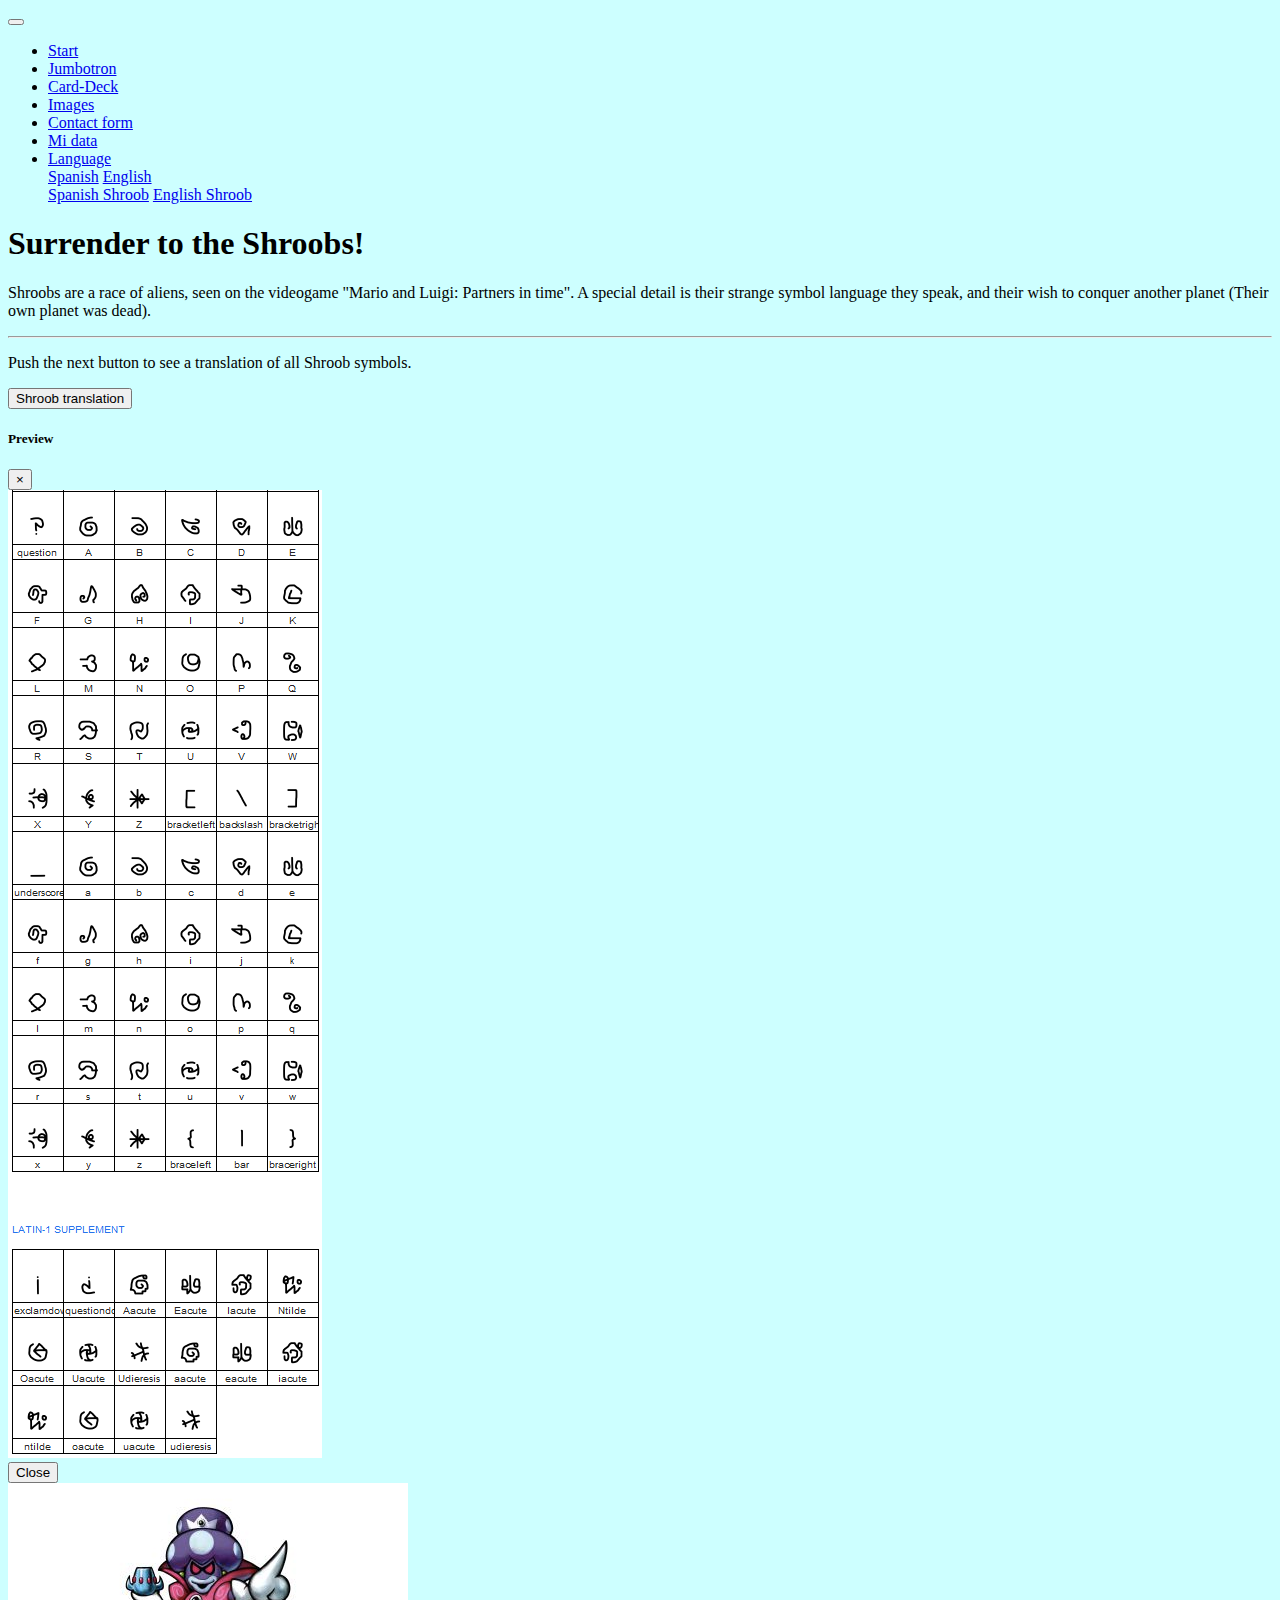
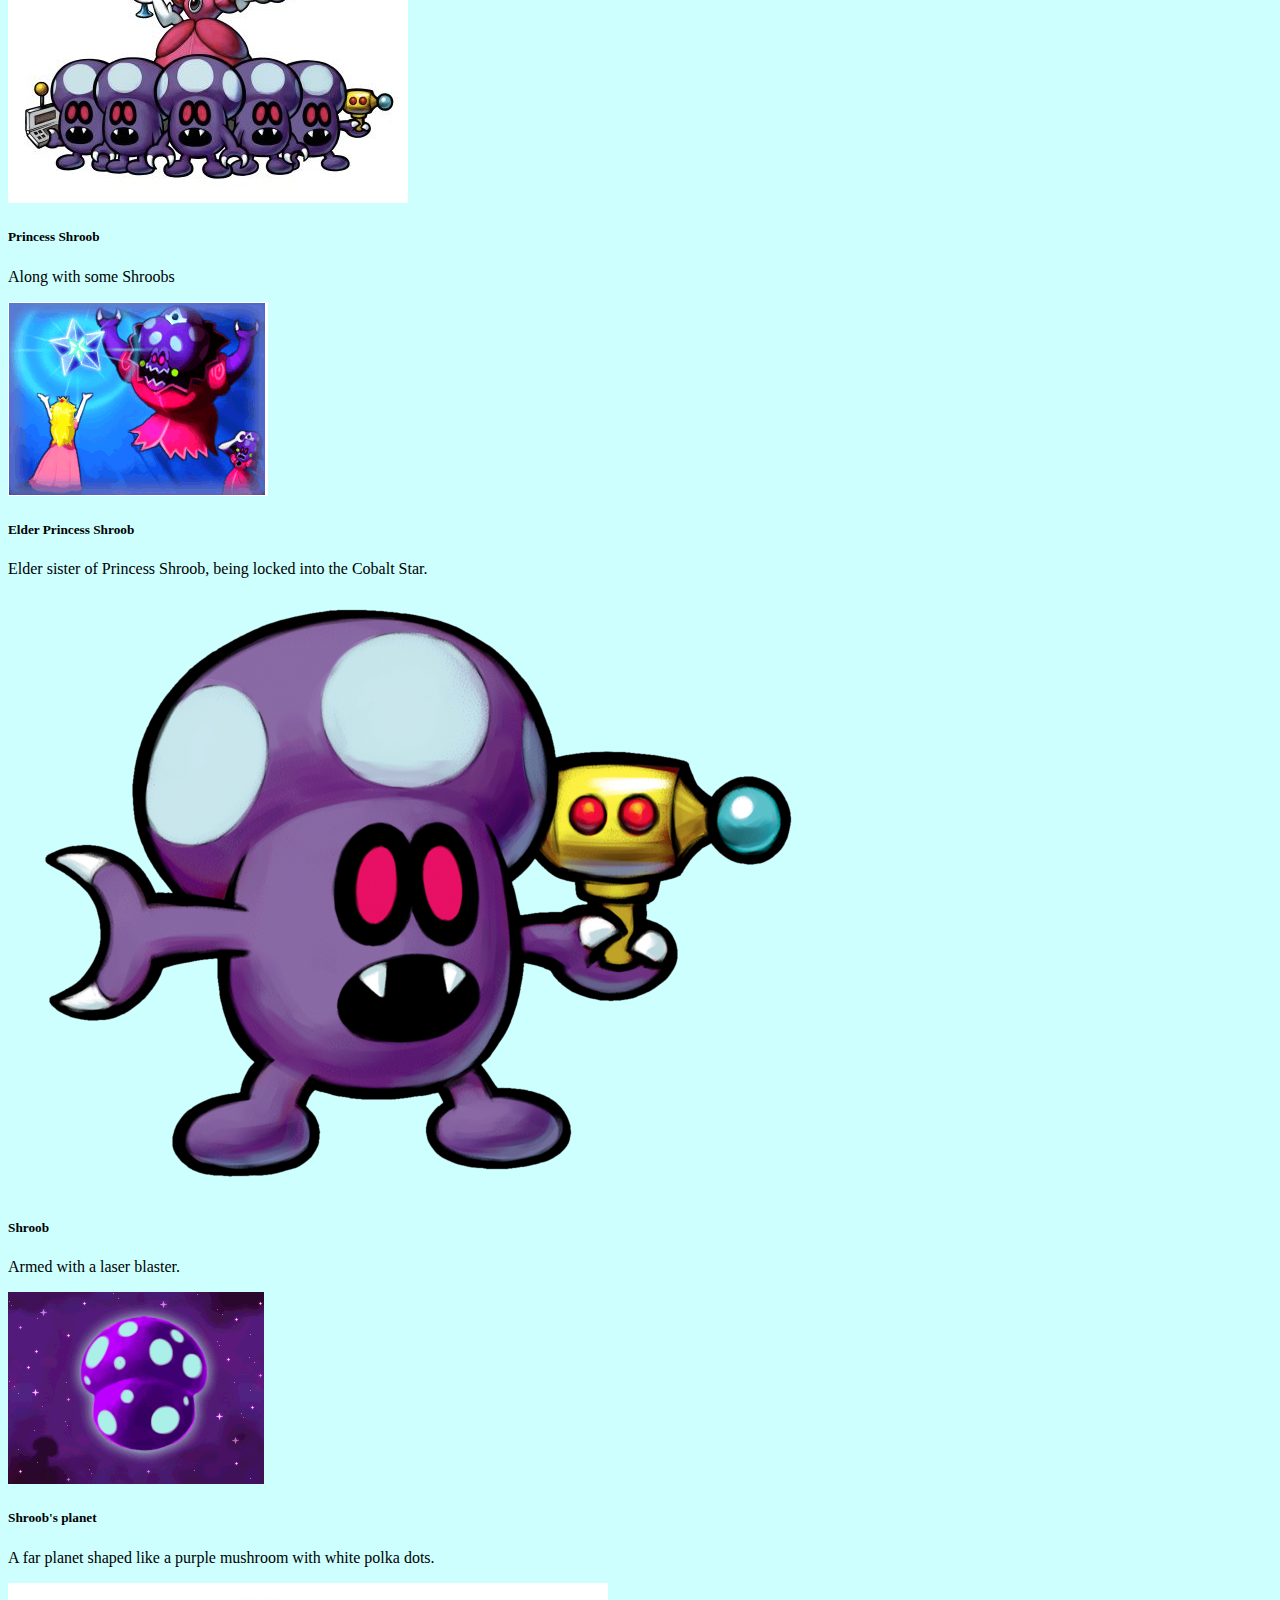
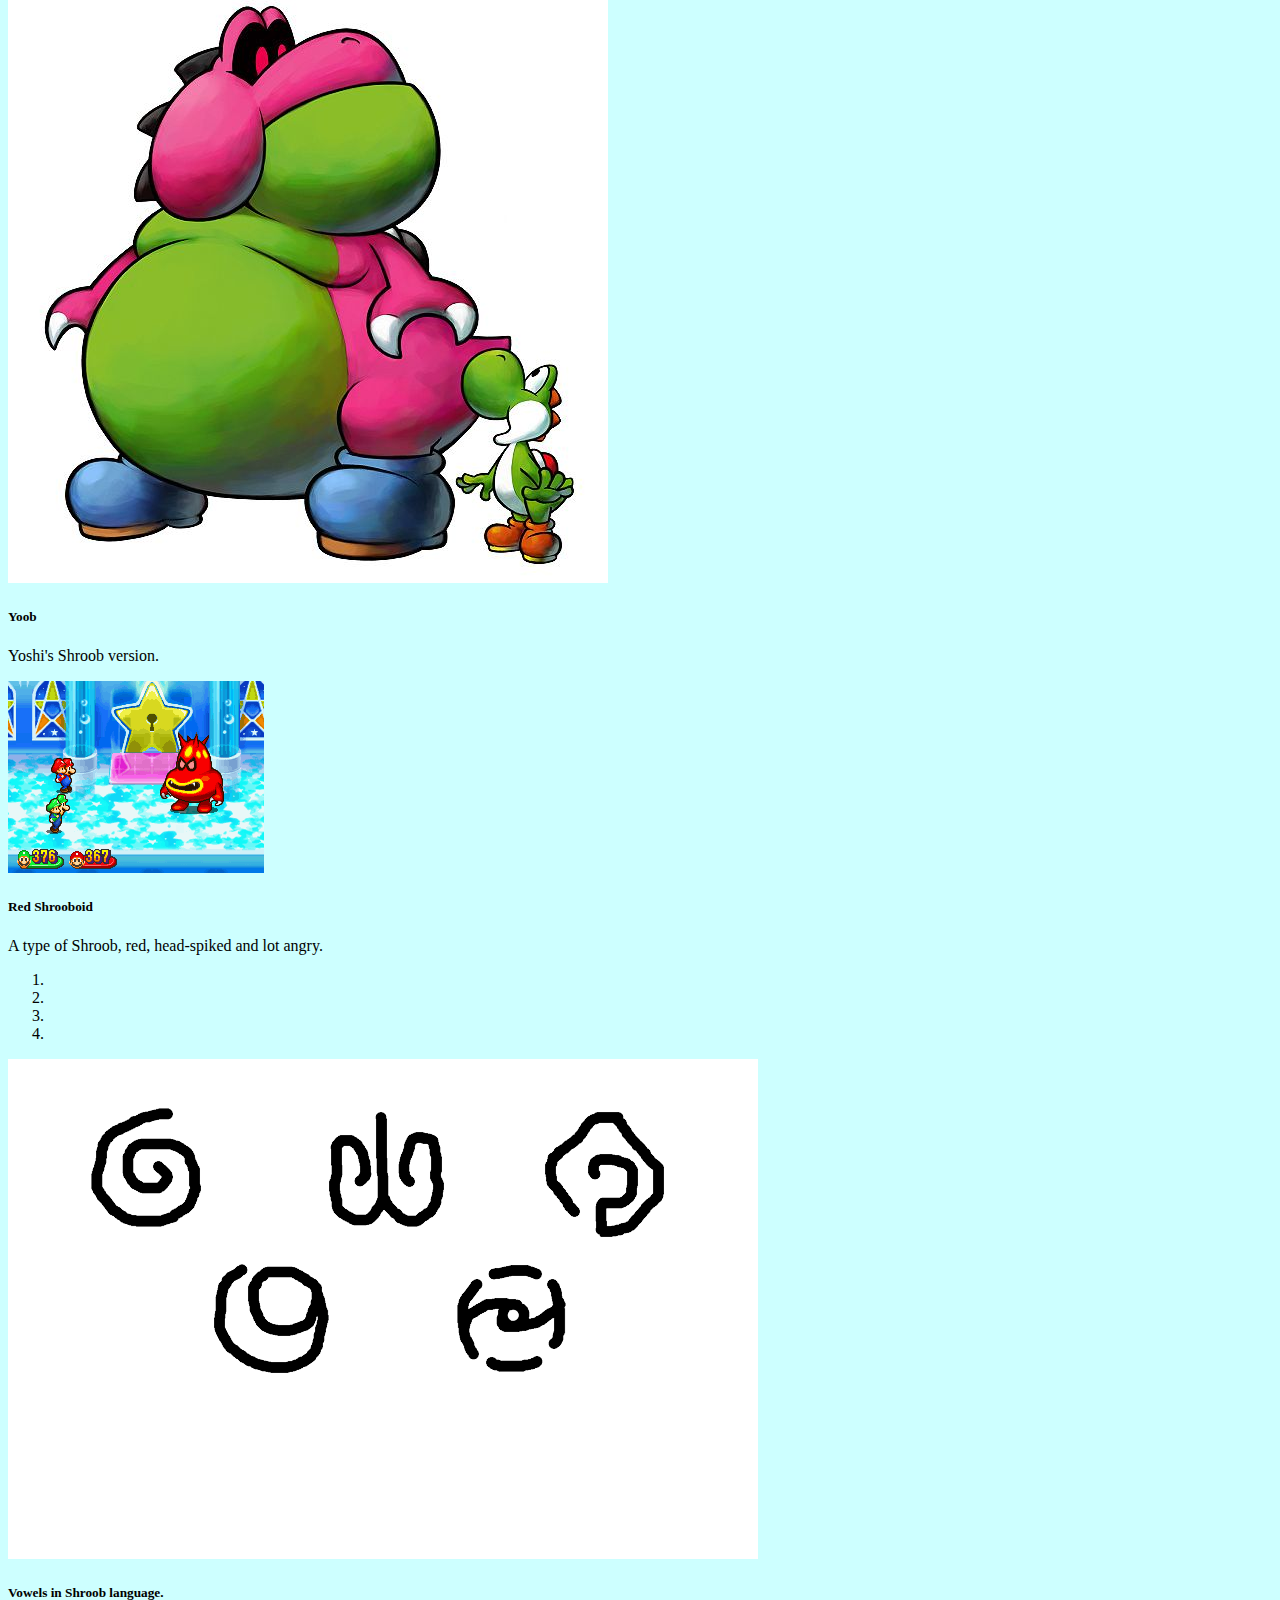
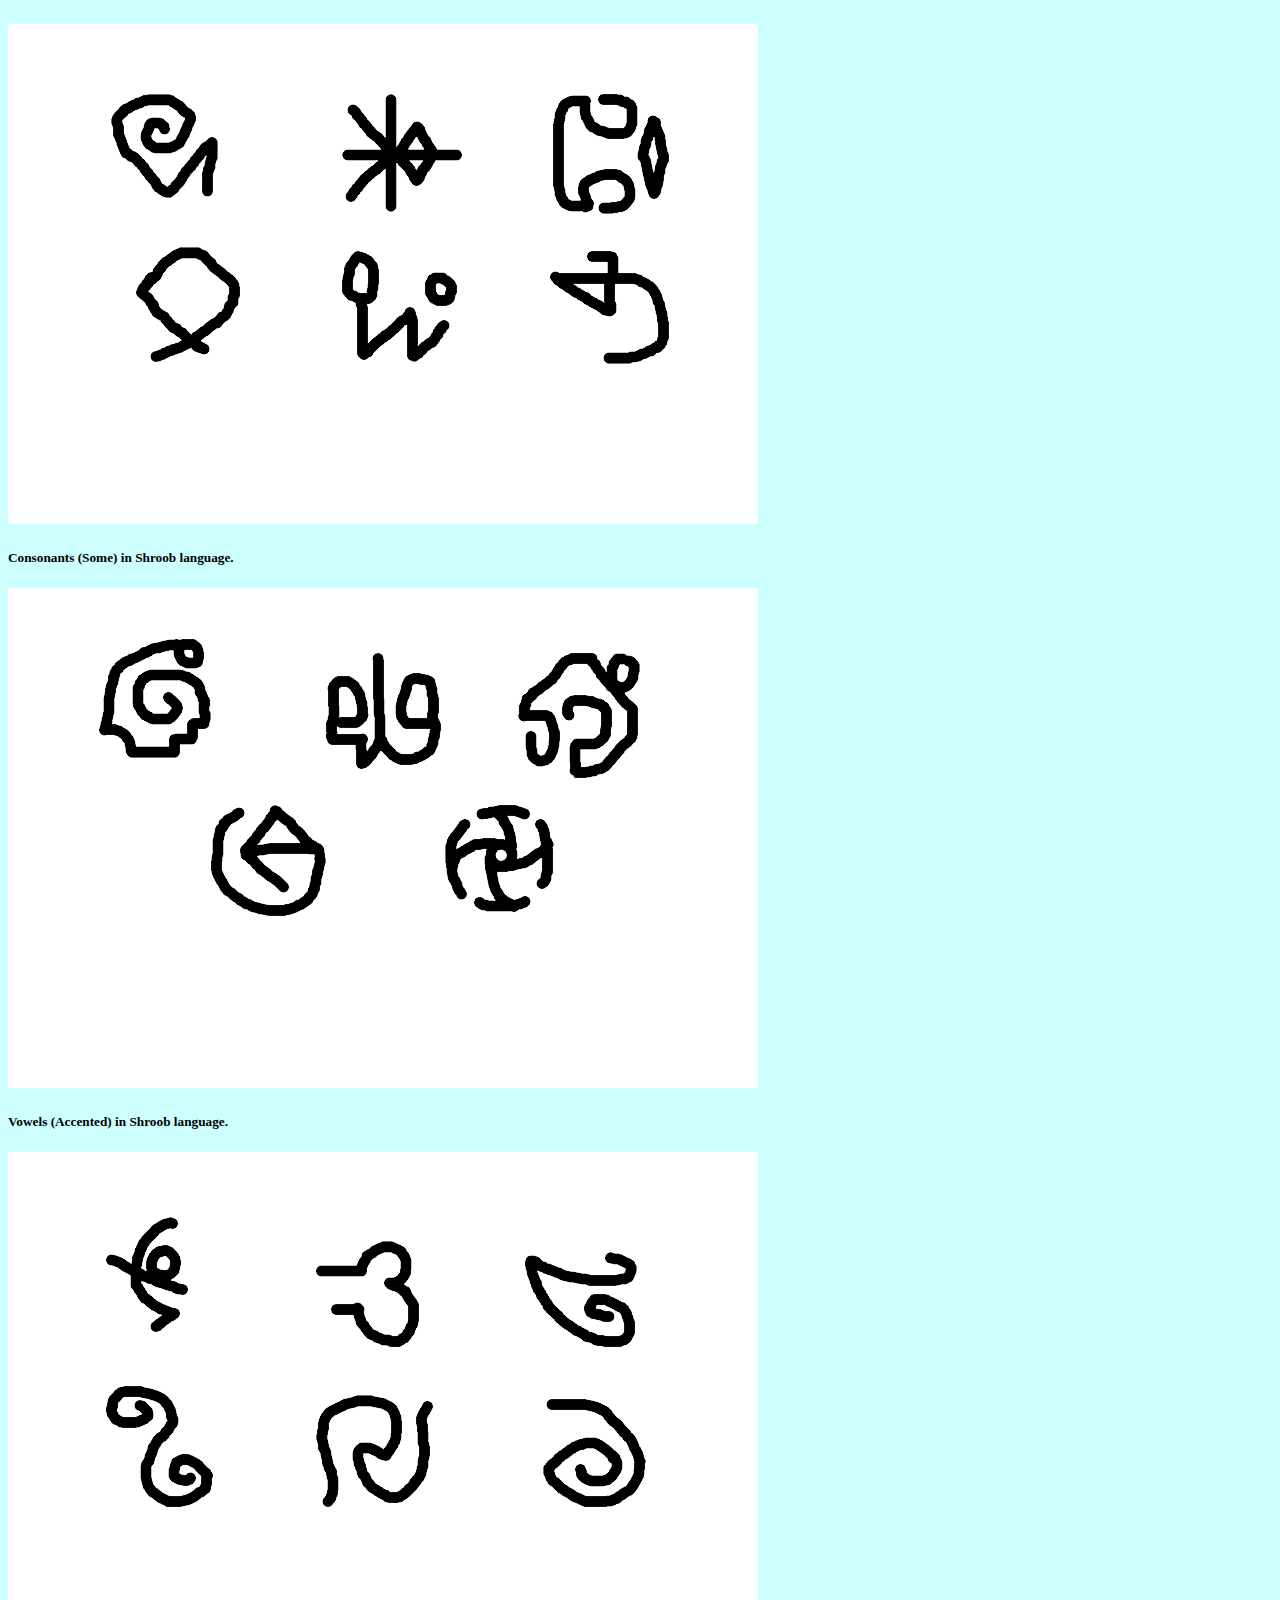
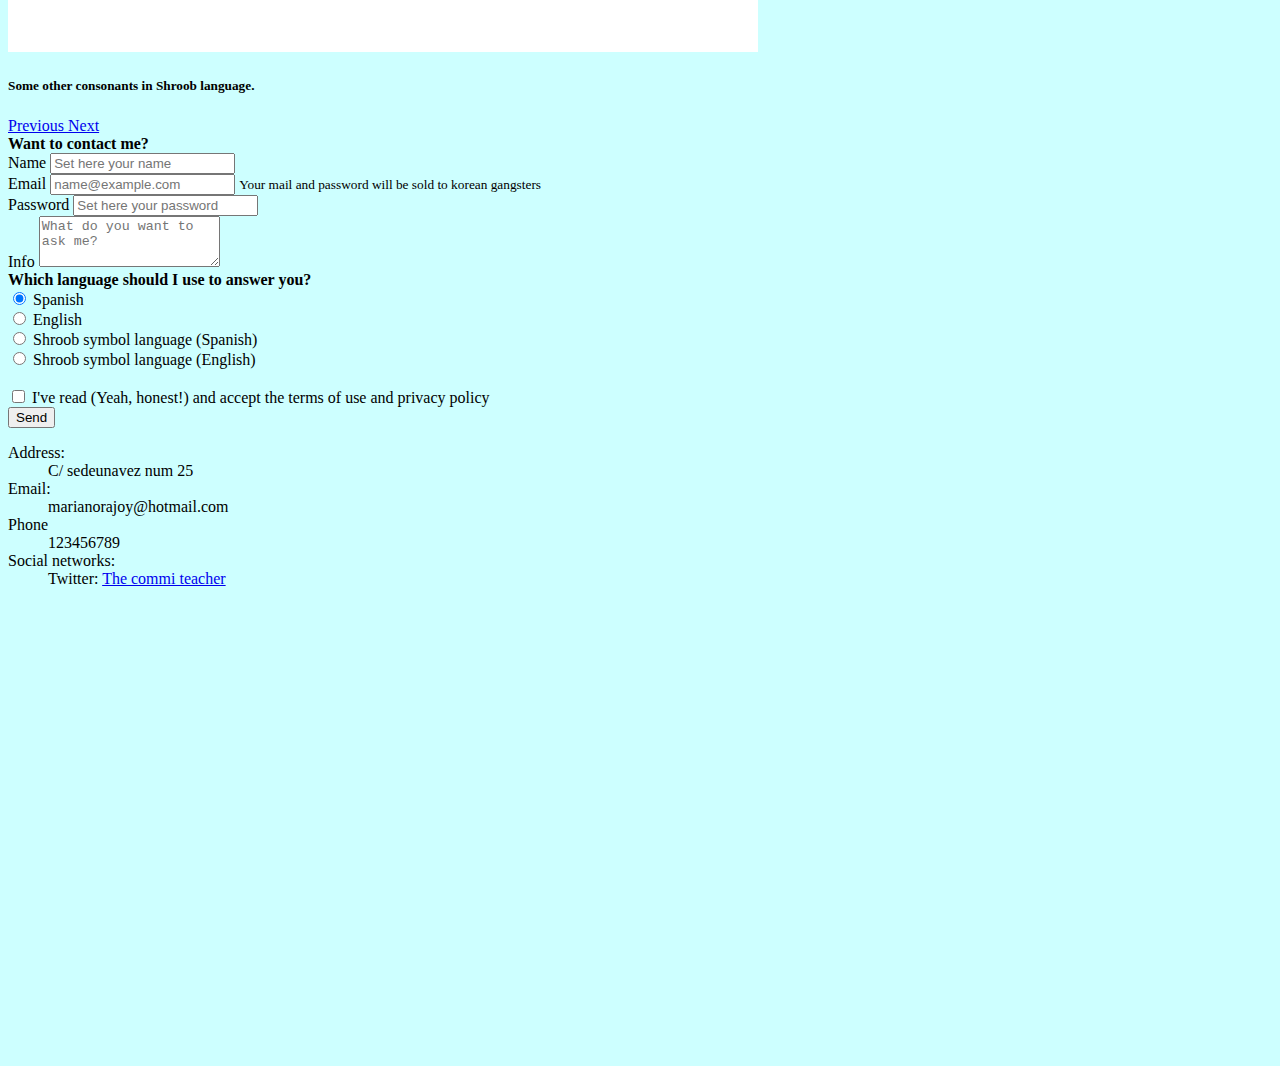
==== index_en.html @ 1196f26d "Proyecto Bootstrap DAW1" ====
<!DOCTYPE html>
<html lang="es">
  <head>
    <meta charset="utf-8">
    <meta name="viewport" content="width=device-width, initial-scale=1">
    <link rel="shortcut icon" type="image/x-icon" href="img/favicon.ico">
    <!--CSS personal-->
    <link rel="stylesheet" href="css/style.css">

    <!--CSS bootstrap-->
    <link rel="stylesheet" href="https://stackpath.bootstrapcdn.com/bootstrap/4.2.1/css/bootstrap.min.css" integrity="sha384-GJzZqFGwb1QTTN6wy59ffF1BuGJpLSa9DkKMp0DgiMDm4iYMj70gZWKYbI706tWS" crossorigin="anonymous">

    <!--Javascript bootstrap-->
    <script src="https://code.jquery.com/jquery-3.3.1.slim.min.js" integrity="sha384-q8i/X+965DzO0rT7abK41JStQIAqVgRVzpbzo5smXKp4YfRvH+8abtTE1Pi6jizo" crossorigin="anonymous"></script>
    <script src="https://cdnjs.cloudflare.com/ajax/libs/popper.js/1.14.6/umd/popper.min.js" integrity="sha384-wHAiFfRlMFy6i5SRaxvfOCifBUQy1xHdJ/yoi7FRNXMRBu5WHdZYu1hA6ZOblgut" crossorigin="anonymous"></script>
    <script src="https://stackpath.bootstrapcdn.com/bootstrap/4.2.1/js/bootstrap.min.js" integrity="sha384-B0UglyR+jN6CkvvICOB2joaf5I4l3gm9GU6Hc1og6Ls7i6U/mkkaduKaBhlAXv9k" crossorigin="anonymous"></script>
    <title>Learning the Shroob's symbol language</title>
  </head>

  <body>
    <div class="container bg-info"><!--Contenedor principal-->
      <nav class="navbar navbar-dark bg-dark sticky-top navbar-expand-lg"><!--NAVBAR/Barra de navegación-->
        <button class="navbar-toggler" type="button" data-toggle="collapse" data-target="#NavBar" aria-controls="NavBar" aria-expanded="false" aria-label="Toggle navigation">
          <span class="navbar-toggler-icon"></span>
        </button>

        <div class="collapse navbar-collapse" id="NavBar">
          <ul class="navbar-nav mr-auto mt-2 mt-lg-0">
            <li class="nav-item active">
              <a class="nav-link" href="#">Start</a>
            </li>
            <li class="nav-item">
              <a class="nav-link" href="#jumbo">Jumbotron</a>
            </li>
            <li class="nav-item">
              <a class="nav-link" href="#tarjetas">Card-Deck</a>
            </li>
            <li class="nav-item">
              <a class="nav-link" href="#imagenes">Images</a>
            </li>
            <li class="nav-item">
              <a class="nav-link" href="#contacto">Contact form</a>
            </li>
            <li class="nav-item">
              <a class="nav-link" href="#datos">Mi data</a>
            </li>
            <li class="nav-item dropdown">
              <a class="nav-link dropdown-toggle" href="#" id="navbarDropdown" role="button" data-toggle="dropdown" aria-haspopup="true" aria-expanded="false">
                Language
              </a>
              <div class="dropdown-menu" aria-labelledby="navbarDropdown">
                <a class="dropdown-item" href="index.html">Spanish</a>
                <a class="dropdown-item" href="index_en.html">English</a>
                <div class="dropdown-divider"></div>
                <a class="dropdown-item" href="index_es_sh.html">Spanish Shroob</a>
                <a class="dropdown-item" href="index_en_sh.html">English Shroob</a>
              </div>
            </li>
          </ul>
        </div>
      </nav><!--FIN NAVBAR/Barra de navegación-->

      <section class="container-fluid p-3" id="jumbo"><!--Jumbotron-->
        <div class="jumbotron">
          <h1 class="display-4">Surrender to the Shroobs!</h1>
          <p class="lead">Shroobs are a race of aliens, seen on the videogame "Mario and Luigi: Partners in time". A special detail is their strange symbol language they speak, and their wish to conquer another planet (Their own planet was dead).</p>
          <hr class="my-4">
          <p>Push the next button to see a translation of all Shroob symbols.</p>
          <button type="button" class="btn btn-primary" data-toggle="modal" data-target="#modalPreview">
            Shroob translation
          </button>

          <!-- Modal -->
          <div class="modal fade" id="modalPreview" tabindex="-1" role="dialog" aria-labelledby="Vista preliminar" aria-hidden="true">
            <div class="modal-dialog modal-dialog-scrollable" role="document">
              <div class="modal-content">
                <div class="modal-header">
                  <h5 class="modal-title" id="modalPreview">Preview</h5>
                  <button type="button" class="close" data-dismiss="modal" aria-label="Close">
                    <span aria-hidden="true">&times;</span>
                  </button>
                </div>
                <div class="modal-body">
                  <div class="text-center">
                    <img class="img-fluid" src="img/preview.png" alt="Shroob language">
                  </div>
                </div>
                <div class="modal-footer">
                  <button type="button" class="btn btn-secondary" data-dismiss="modal">Close</button>
                </div>
              </div>
            </div>
          </div><!--FIN Modal-->
        </div>
      </section><!--FIN Jumbotron-->

      <section class="container-fluid p-5" id="tarjetas"><!--Card-Deck-->
        <div class="row"><!--fila1-->
          <div class="card-group">
            <div class="card m-1">
              <img src="img/Princesa.jpg" class="card-img-top" alt="Princesa Shroob">
              <div class="card-body">
                <h5 class="card-title">Princess Shroob</h5>
                <p class="card-text">Along with some Shroobs</p>
              </div>
            </div>
            <div class="card m-1">
              <img src="img/Princesa2.png" class="card-img-top" alt="Princesa Shroob Mayor">
              <div class="card-body">
                <h5 class="card-title">Elder Princess Shroob</h5>
                <p class="card-text">Elder sister of Princess Shroob, being locked into the Cobalt Star.</p>
              </div>
            </div>
            <div class="card m-1">
              <img src="img/shroob.png" class="card-img-top" alt="...">
              <div class="card-body">
                <h5 class="card-title">Shroob</h5>
                <p class="card-text">Armed with a laser blaster.</p>
              </div>
            </div>
          </div>
        </div><!--FIN fila1-->
        <div class="row"><!--fila2-->
          <div class="card-group">
            <div class="card m-1">
              <img src="img/planeta.png" class="card-img-top" alt="...">
              <div class="card-body">
                <h5 class="card-title">Shroob's planet</h5>
                <p class="card-text">A far planet shaped like a purple mushroom with white polka dots.</p>
              </div>
            </div>
            <div class="card m-1">
              <img src="img/Yoob.jpg" class="card-img-top" alt="...">
              <div class="card-body">
                <h5 class="card-title">Yoob</h5>
                <p class="card-text">Yoshi's Shroob version.</p>
              </div>
            </div>
            <div class="card m-1">
              <img src="img/Shrooboid_rojo.png" class="card-img-top" alt="...">
              <div class="card-body">
                <h5 class="card-title">Red Shrooboid</h5>
                <p class="card-text">A type of Shroob, red, head-spiked and lot angry.</p>
              </div>
            </div>
          </div>
        </div><!--FIN fila2-->
      </section><!--FIN Card-Deck-->

      <section class="container-fluid" id="imagenes"><!--Carrusel de imágenes-->
        <div class="row">
          <div class="col-1"></div>
          <div class="col-10 p-5">
            <div id="carruselFade" class="carousel slide carousel-fade" data-ride="carousel">
              <ol class="carousel-indicators">
                <li data-target="#carruselFade" data-slide-to="0" class="active bg-dark"></li>
                <li data-target="#carruselFade" data-slide-to="1" class="bg-dark"></li>
                <li data-target="#carruselFade" data-slide-to="2" class="bg-dark"></li>
                <li data-target="#carruselFade" data-slide-to="3" class="bg-dark"></li>
              </ol>
              <div class="carousel-inner">
                <div class="carousel-item active">
                  <img src="img/Vocales.png" class="d-block w-100" alt="Vocales">
                  <div class="carousel-caption d-none d-md-block">
                    <h5 class="text-dark">Vowels in Shroob language.</h5>
                  </div>
                </div>
                <div class="carousel-item">
                  <img src="img/consonantes.png" class="d-block w-100" alt="Consonantes">
                  <div class="carousel-caption d-none d-md-block">
                    <h5 class="text-dark">Consonants (Some) in Shroob language.</h5>
                  </div>
                </div>
                <div class="carousel-item">
                  <img src="img/Vocales2.png" class="d-block w-100" alt="Vocales2">
                  <div class="carousel-caption d-none d-md-block">
                    <h5 class="text-dark">Vowels (Accented) in Shroob language.</h5>
                  </div>
                </div>
                <div class="carousel-item">
                  <img src="img/consonantes2.png" class="d-block w-100" alt="Consonantes2">
                  <div class="carousel-caption d-none d-md-block">
                    <h5 class="text-dark">Some other consonants in Shroob language.</h5>
                  </div>
                </div>
              </div>
              <a class="carousel-control-prev" href="#carruselFade" role="button" data-slide="prev">
                <span class="carousel-control-prev-icon bg-dark" aria-hidden="true"></span>
                <span class="sr-only">Previous</span>
              </a>
              <a class="carousel-control-next" href="#carruselFade" role="button" data-slide="next">
                <span class="carousel-control-next-icon bg-dark" aria-hidden="true"></span>
                <span class="sr-only">Next</span>
              </a>
            </div>
          </div>
        <div class="col-1"></div>
      </section><!--FIN Carrusel de imágenes-->


      <!--FORMULARIO CONTACTO-->
      <section class="container-fluid" id="contacto">
        <div class="row">
          <div class="col-sm-1"></div>
          <div class="col-sm-10 p-5">
            <form method="POST" action="mailto:j.rosas.ortega@outlook.com" enctype="multipart/form-data" class="border border-primary rounded p-2">
              <b>Want to contact me?</b><br>
              <div class="form-group"><!--Nombre-->
                <label for="Textarea">Name</label>
                <input type="text" class="form-control" id="Textarea" placeholder="Set here your name">
              </div>
              <div class="form-group"><!--Email-->
                <label for="eMail">Email</label>
                <input type="email" class="form-control" id="eMail" placeholder="name@example.com">
                <small id="emailHelp" class="form-text text-muted">Your mail and password will be sold to korean gangsters</small>
              </div>
              <div class="form-group"><!--Email-->
                <label for="Password">Password</label>
                <input type="password" class="form-control" id="Password" placeholder="Set here your password">
              </div>
              <div class="form-group"><!--Texto-->
                <label for="Textarea">Info</label>
                <textarea class="form-control" id="Textarea" rows="3" placeholder="What do you want to ask me?"></textarea>
              </div>
              <b>Which language should I use to answer you?</b>
              <div class="form-check"><!--Selector respuesta-->
                <input class="form-check-input" type="radio" name="SelectorRespuesta" id="SelectorRespuesta1" value="spanish" checked>
                <label class="form-check-label" for="SelectorRespuesta1">
                  Spanish
                </label>
              </div>
              <div class="form-check">
                <input class="form-check-input" type="radio" name="SelectorRespuesta" id="SelectorRespuesta2" value="english">
                <label class="form-check-label" for="SelectorRespuesta2">
                  English
                </label>
              </div>
              <div class="form-check">
                <input class="form-check-input" type="radio" name="SelectorRespuesta" id="SelectorRespuesta3" value="shroob">
                <label class="form-check-label" for="SelectorRespuesta3">
                  Shroob symbol language (Spanish)
                </label>
              </div>
              <div class="form-check">
                <input class="form-check-input" type="radio" name="SelectorRespuesta" id="SelectorRespuesta3" value="shroob">
                <label class="form-check-label" for="SelectorRespuesta3">
                  Shroob symbol language (English)
                </label>
              </div>

              <br>
              <div class="form-group form-check"><!--Selector TOS-->
                <input type="checkbox" class="form-check-input" id="CheckButton">
                <label class="form-check-label" for="exampleCheck1">I've read (Yeah, honest!) and accept the terms of use and privacy policy</label>
              </div><!--FIN Selector TOS-->
              <button type="submit" class="btn btn-primary">Send</button>
            </form>
          </div>
          <div class="col-sm-1"></div>
        </div>
      </section><!--Fin FORMULARIO CONTACTO-->

      <section class="p-3" id="datos"><!--Apartado informativo-->
        <section>
          <div class="container-fluid bg-transparent p-5">
            <div class="row">
              <div class="col-md-6 col-sm-12 container-fluid">
                <dl class="text-left pt-5">
                  <dt>Address:</dt>
                  <dd>C/ sedeunavez num 25</dd>
                  <dt>Email:</dt>
                  <dd>marianorajoy@hotmail.com</dd>
                  <dt>Phone</dt>
                  <dd>123456789</dd>
                  <dt>Social networks:</dt>
                  <dd>Twitter: <a href="https://twitter.com/_ju1_">The commi teacher</a> </dd>
                </dl>
              </div>
              <div class=" row col-sm-12 col-md-6 embed-responsive embed-responsive-16by9">
                <iframe class="embed-responsive-item" src="https://www.google.com/maps/embed?pb=!1m18!1m12!1m3!1d3197.381563929399!2d-4.552515485234295!3d36.7374113799615!2m3!1f0!2f0!3f0!3m2!1i1024!2i768!4f13.1!3m3!1m2!1s0xd72f032d3c6922d%3A0xb8312236cf3b29d6!2sCalle+de+Marie+Curie%2C+29590%2C+M%C3%A1laga!5e0!3m2!1ses!2ses!4v1549625655463" width="600" height="450" frameborder="0" style="border:0" allowfullscreen></iframe>
              </div>
            </div>
          </div>
        </section>
      </section><!--Fin apartado informativo-->

    </div><!--FIN Contenedor principal-->
  </body>
</html>
---- css/style.css ----
@font-face {
      font-family: shroob_symbol;
      src: url(../fonts/Shroob-Font.ttf);}

#sh {
  font-family: shroob_symbol;
}

body{
  background-color: rgba(155, 255, 255, 0.5) !important;
}
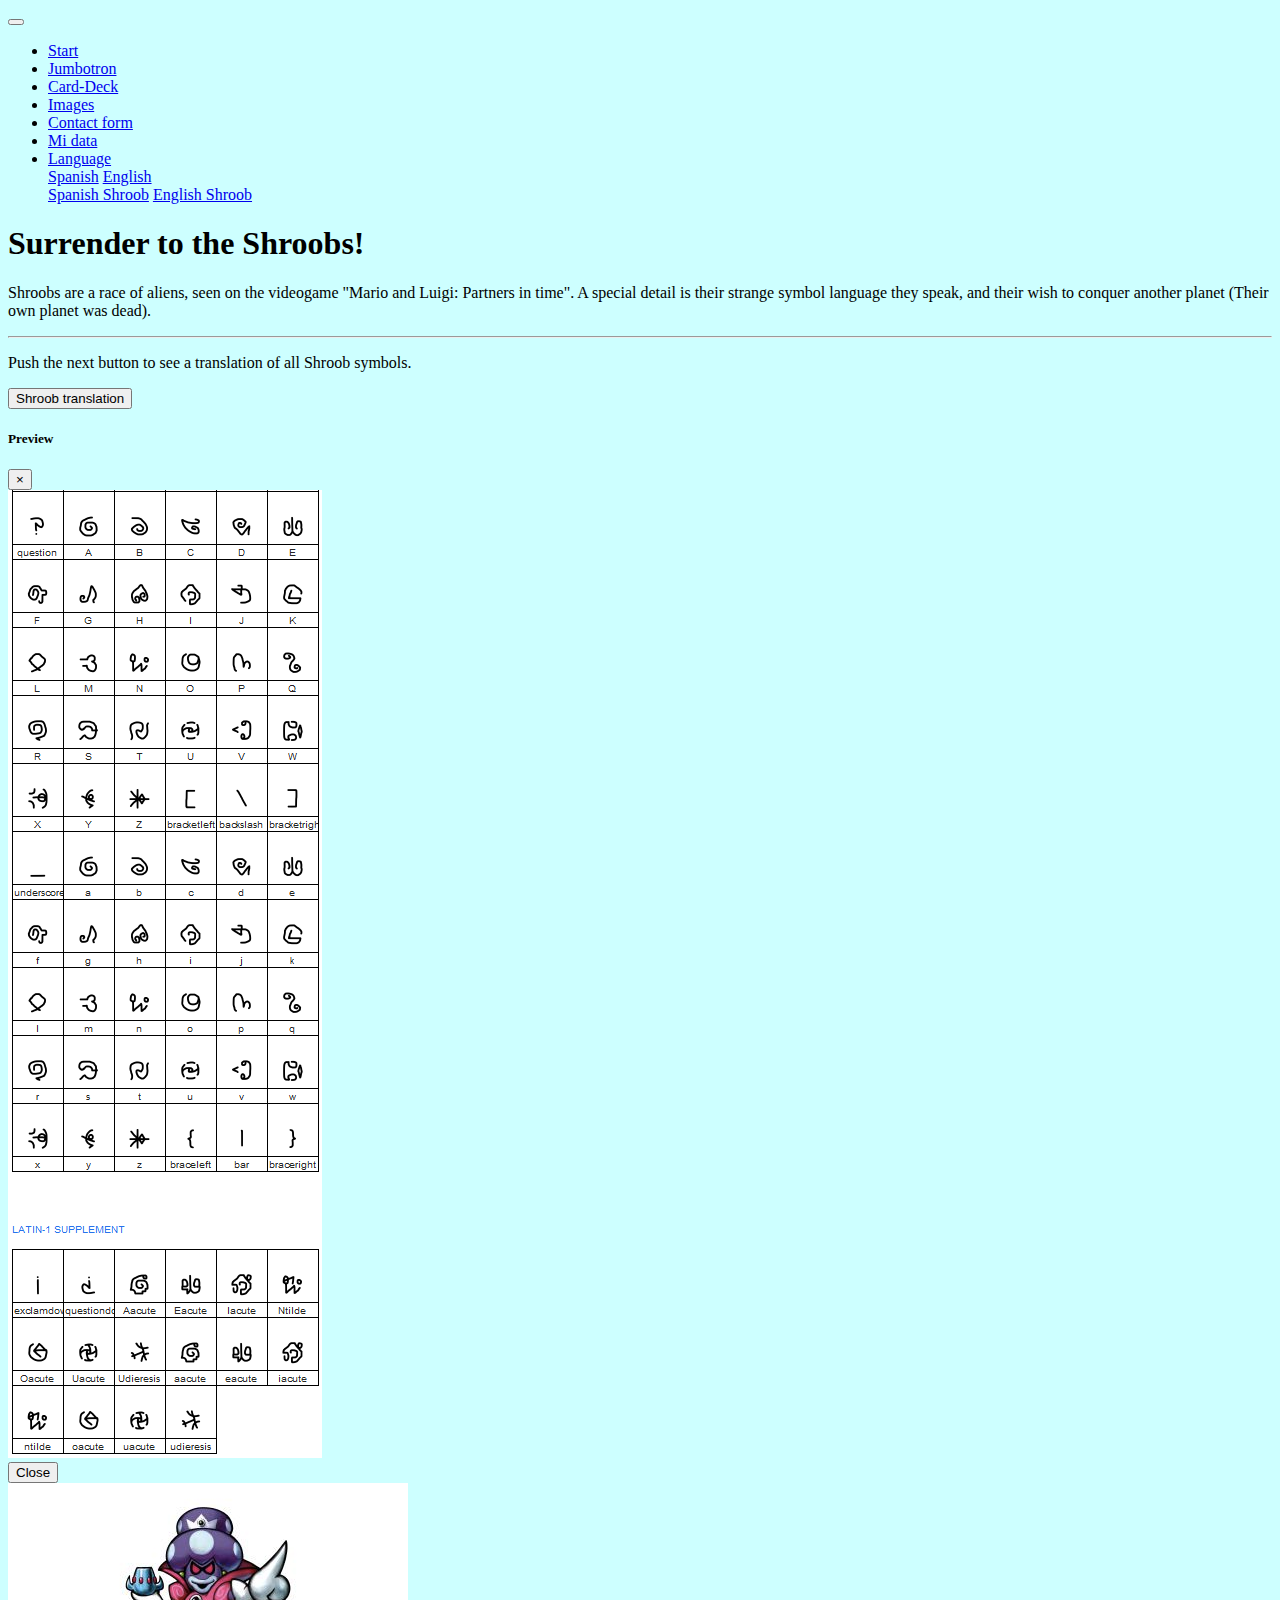
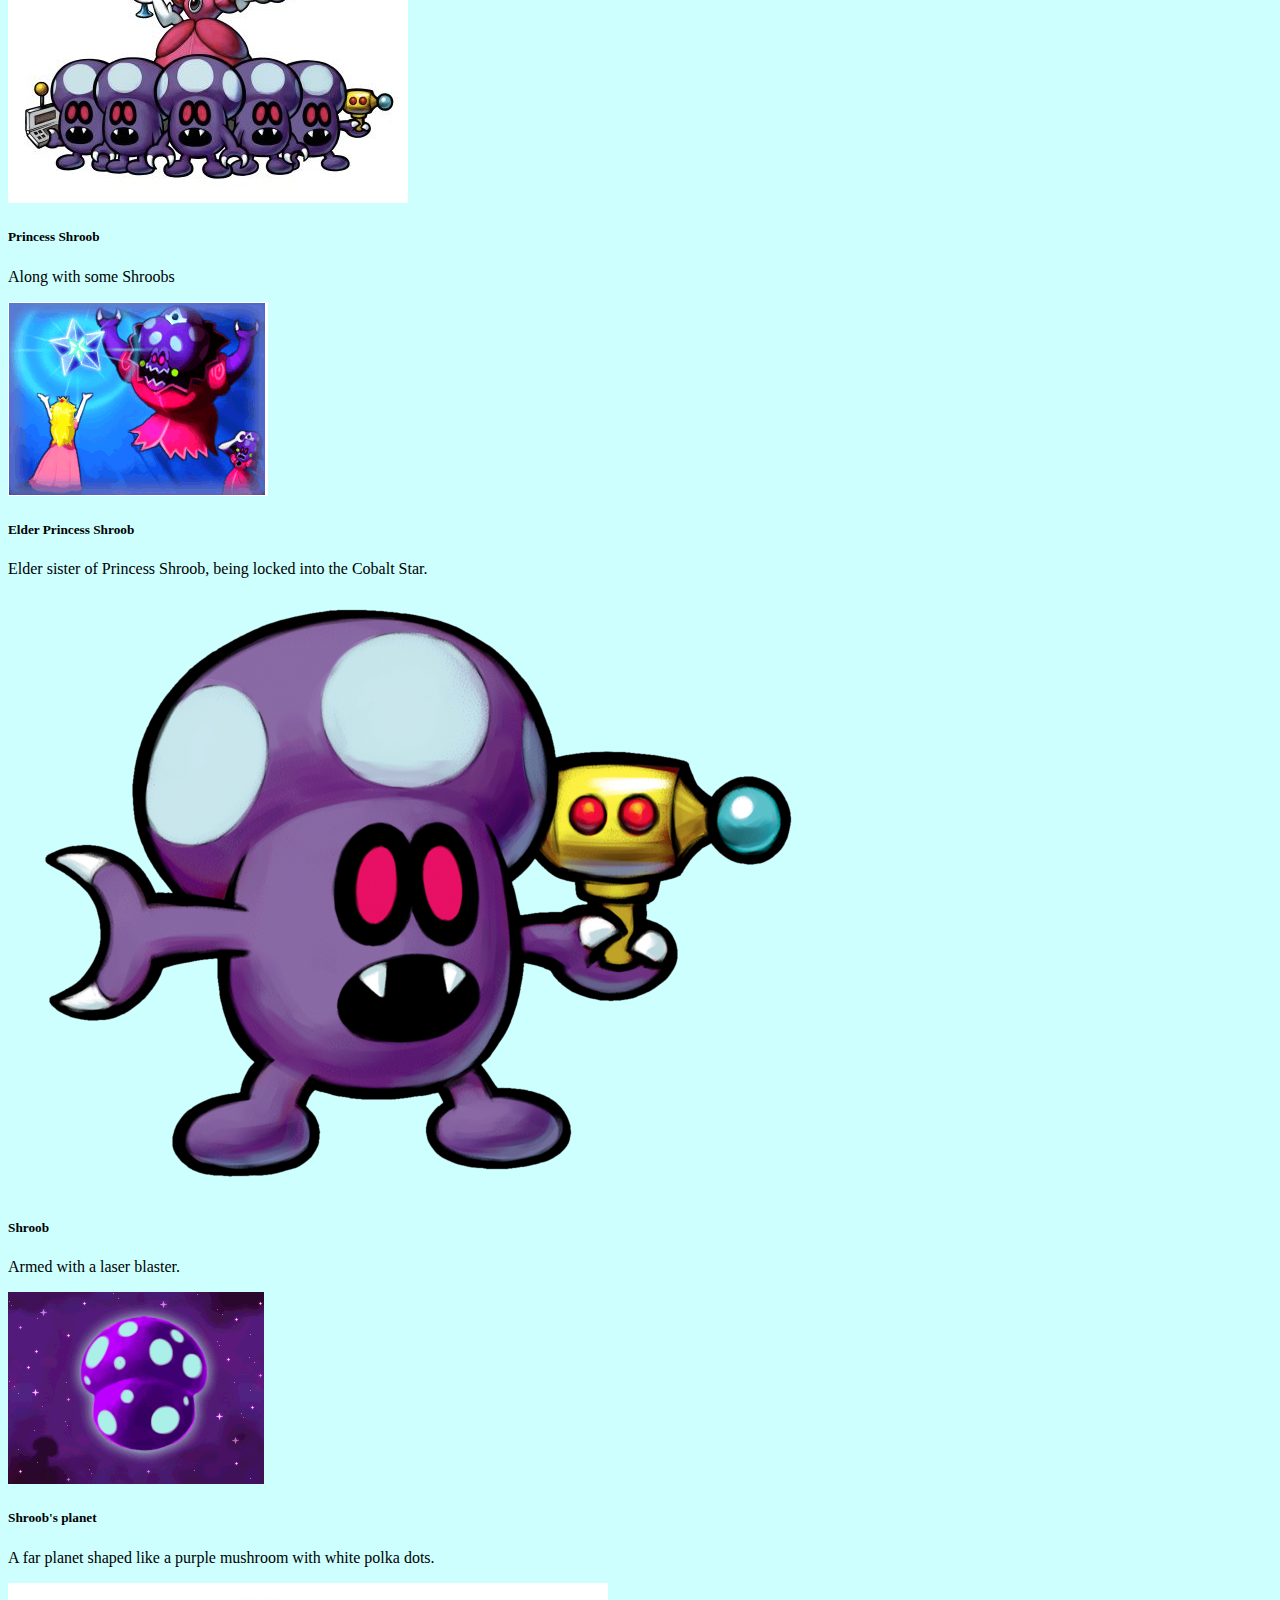
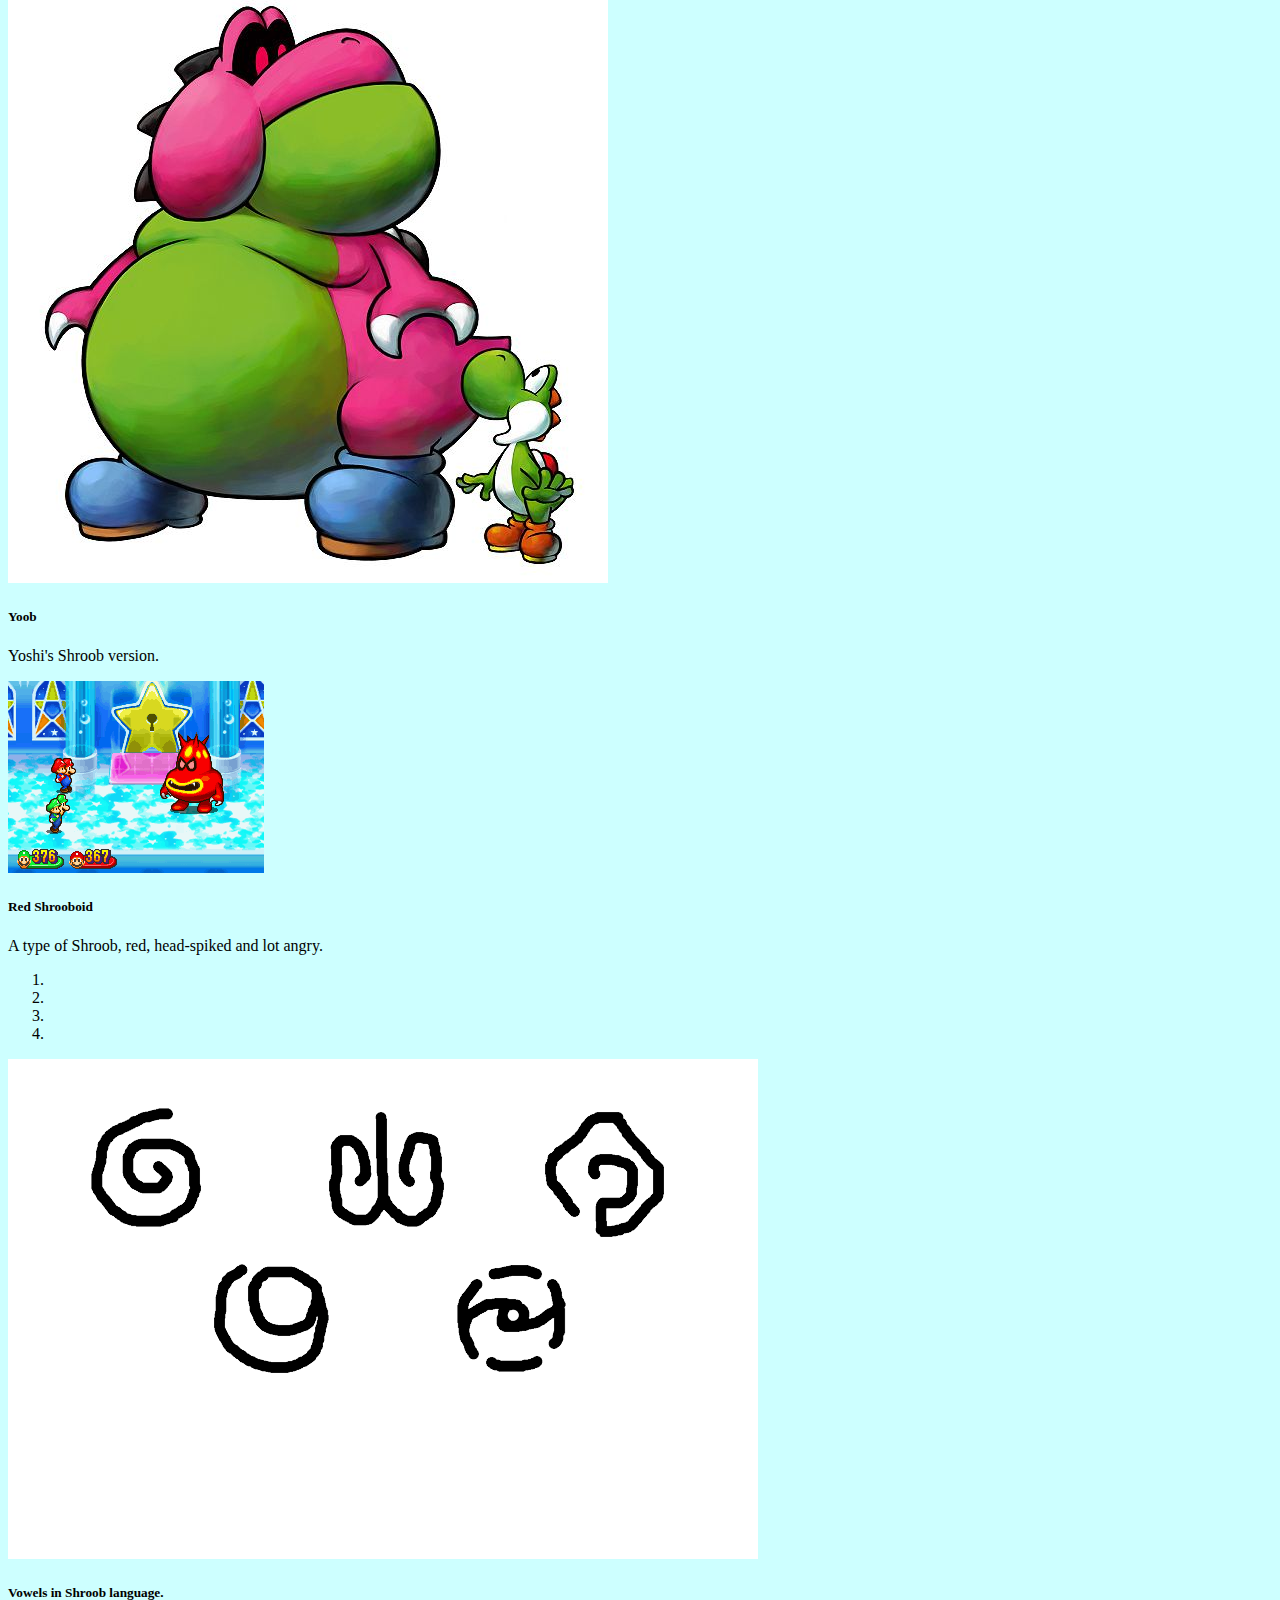
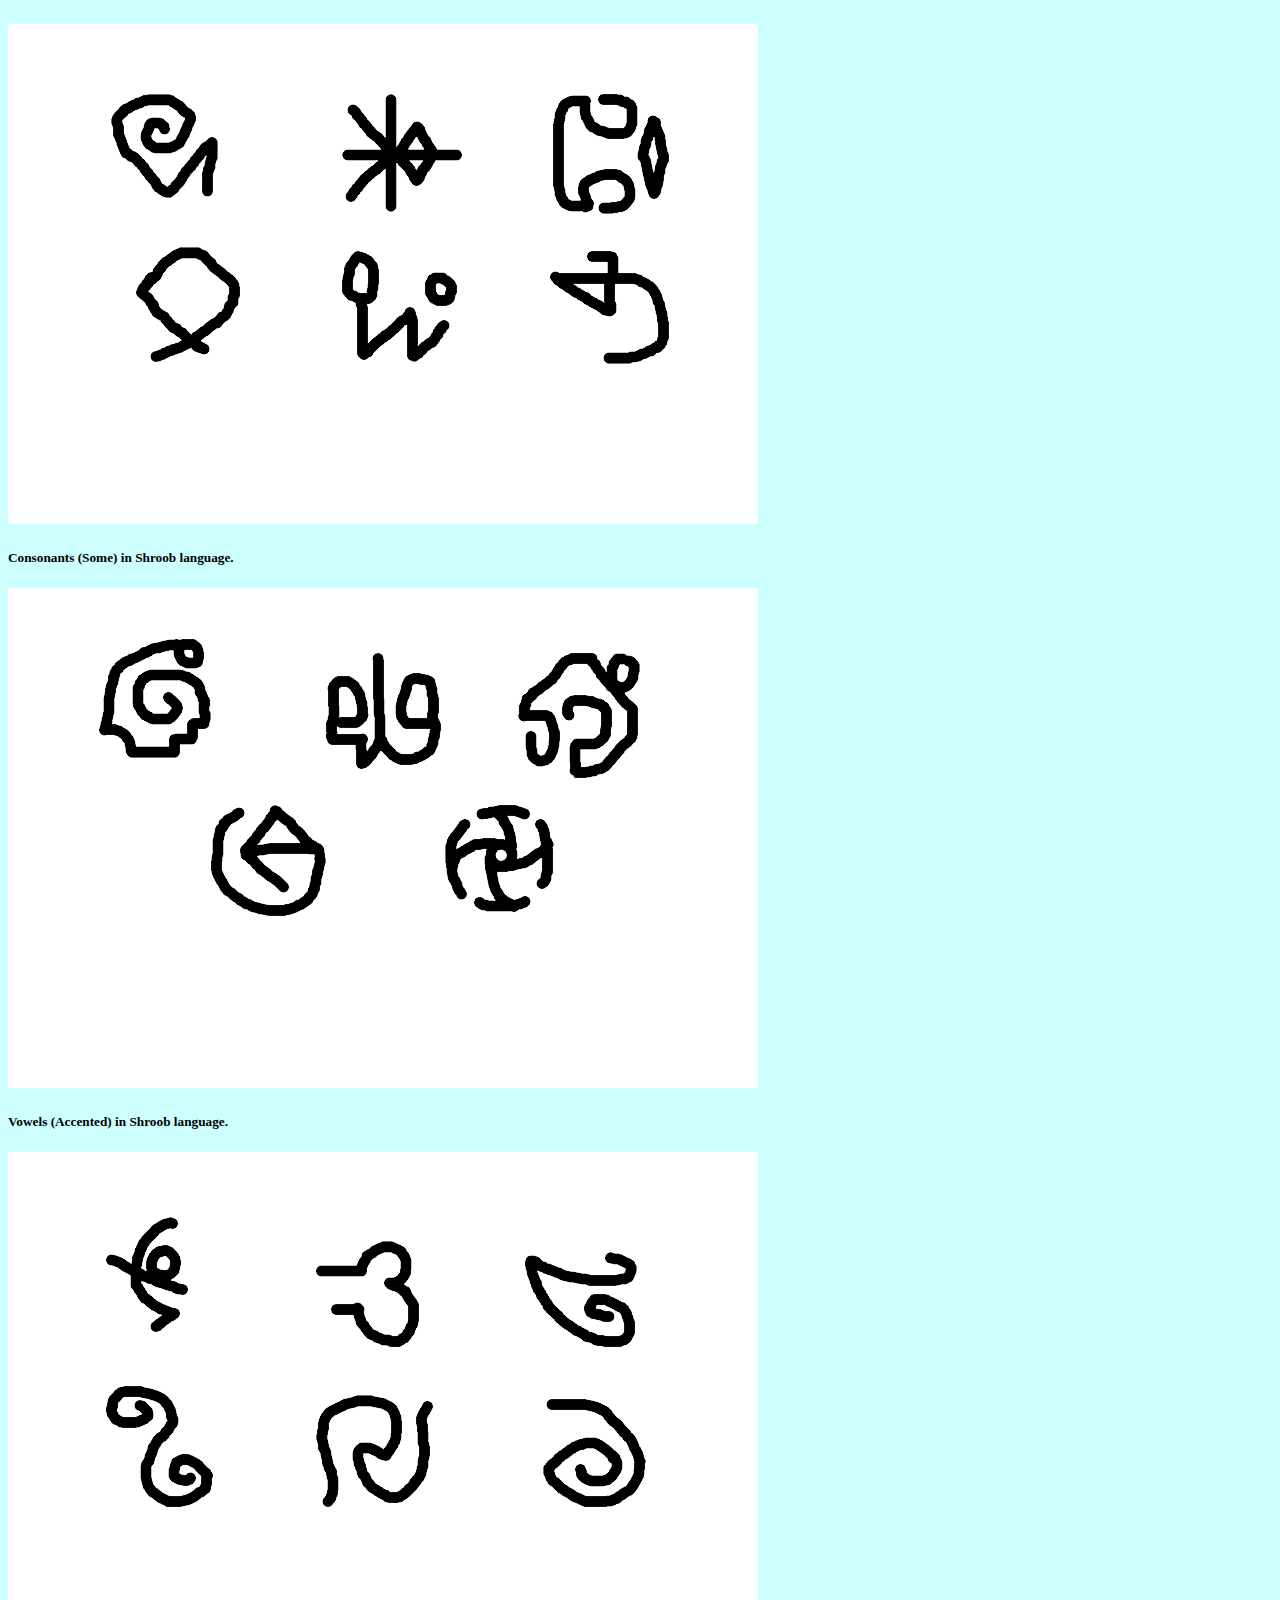
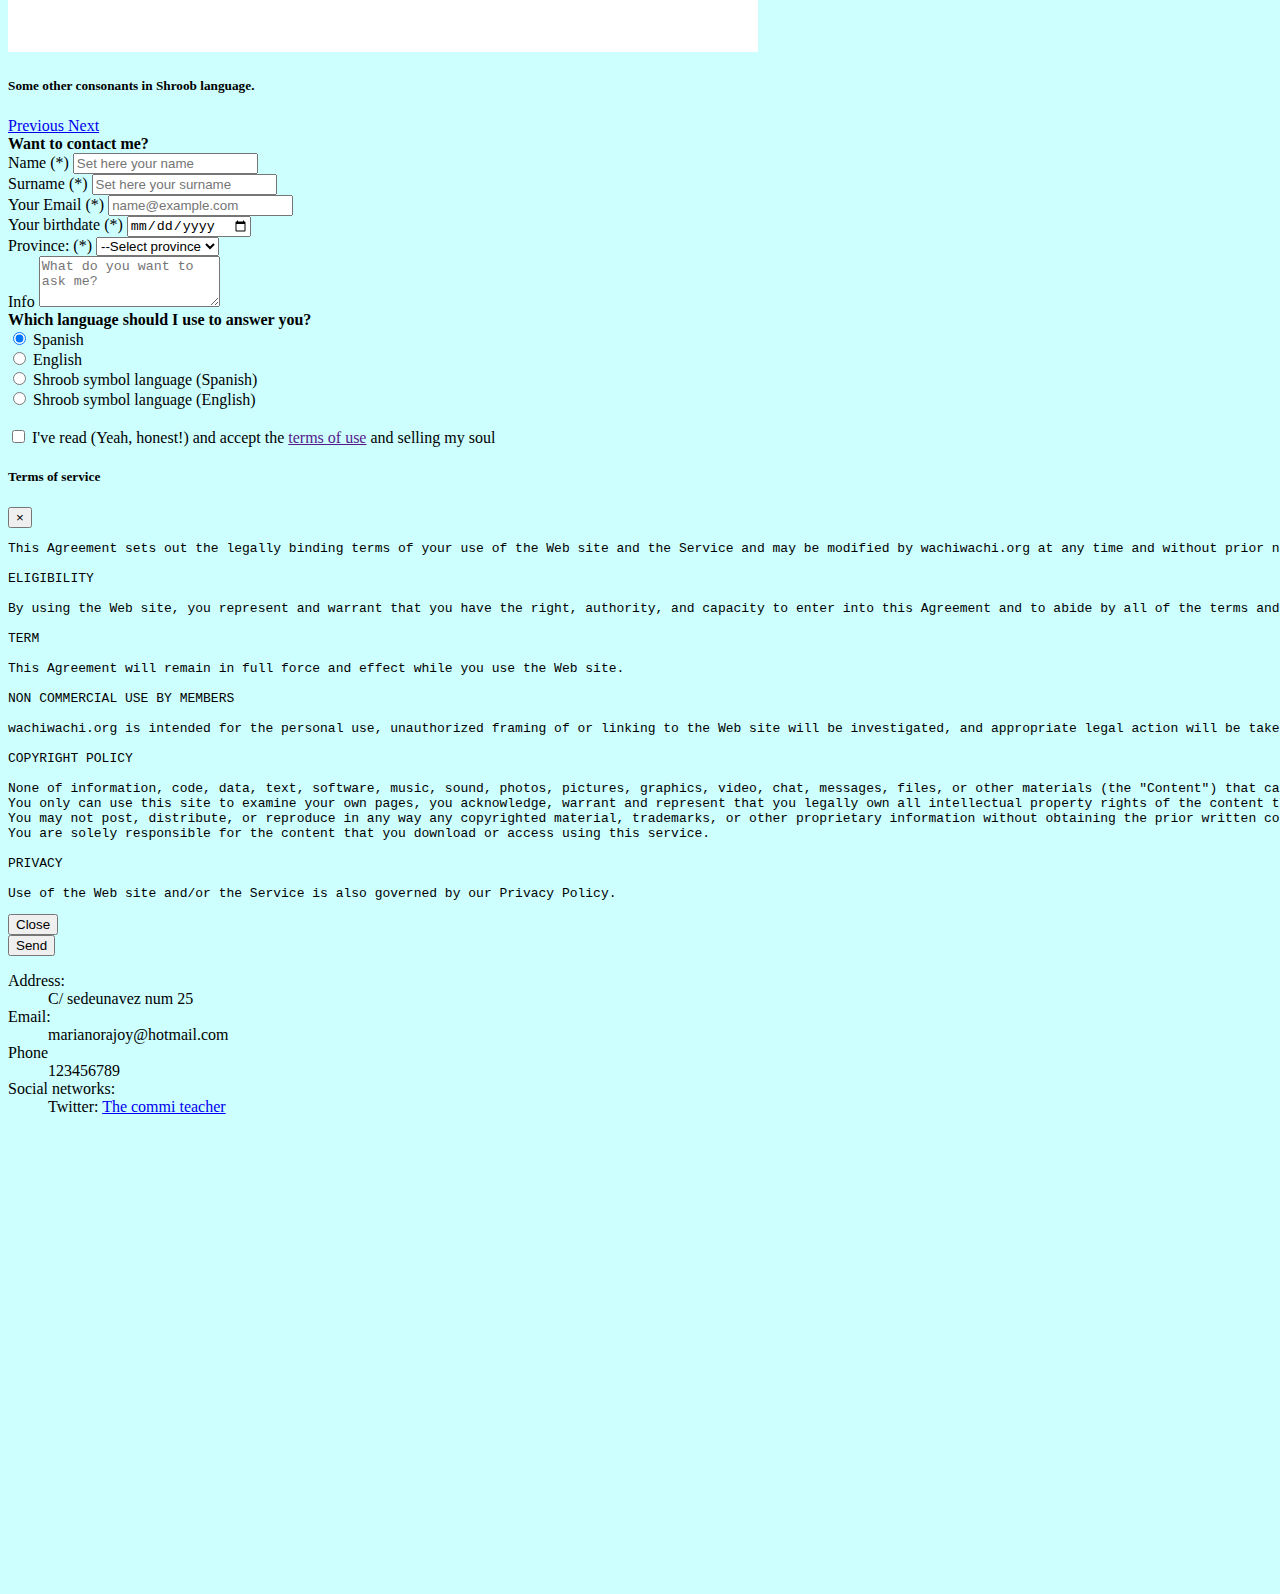
==== commit aa6dcbac: "Actualizado con Javascript" ====
--- a/index_en.html
+++ b/index_en.html
@@ -14,6 +14,12 @@
     <script src="https://code.jquery.com/jquery-3.3.1.slim.min.js" integrity="sha384-q8i/X+965DzO0rT7abK41JStQIAqVgRVzpbzo5smXKp4YfRvH+8abtTE1Pi6jizo" crossorigin="anonymous"></script>
     <script src="https://cdnjs.cloudflare.com/ajax/libs/popper.js/1.14.6/umd/popper.min.js" integrity="sha384-wHAiFfRlMFy6i5SRaxvfOCifBUQy1xHdJ/yoi7FRNXMRBu5WHdZYu1hA6ZOblgut" crossorigin="anonymous"></script>
     <script src="https://stackpath.bootstrapcdn.com/bootstrap/4.2.1/js/bootstrap.min.js" integrity="sha384-B0UglyR+jN6CkvvICOB2joaf5I4l3gm9GU6Hc1og6Ls7i6U/mkkaduKaBhlAXv9k" crossorigin="anonymous"></script>
+
+    <script
+      src="https://code.jquery.com/jquery-3.4.1.min.js" integrity="sha256-CSXorXvZcTkaix6Yvo6HppcZGetbYMGWSFlBw8HfCJo=" crossorigin="anonymous">
+    </script>
+    <script src="js/jquery-3.4.1.js"></script>
+    <script src="js/shroob.js"></script>
     <title>Learning the Shroob's symbol language</title>
   </head>
 
@@ -203,20 +209,41 @@
         <div class="row">
           <div class="col-sm-1"></div>
           <div class="col-sm-10 p-5">
-            <form method="POST" action="mailto:j.rosas.ortega@outlook.com" enctype="multipart/form-data" class="border border-primary rounded p-2">
+            <form method="POST" action="mailto:j.rosas.ortega@outlook.com" enctype="multipart/form-data" class="border border-primary rounded p-2" onsubmit="return validar();">
               <b>Want to contact me?</b><br>
               <div class="form-group"><!--Nombre-->
-                <label for="Textarea">Name</label>
-                <input type="text" class="form-control" id="Textarea" placeholder="Set here your name">
+                <label for="Textarea">Name (*)</label>
+                <input type="text" class="form-control" id="TextareaNombre" placeholder="Set here your name" onchange="quitarError('nombreHelp')">
+                <small id="nombreHelp" class="form-text text-danger">Alphanumeric and required field</small>
+              </div>
+              <div class="form-group"><!--Apellidos-->
+                <label for="Textarea">Surname (*)</label>
+                <input type="text" class="form-control" id="TextareaApellidos" placeholder="Set here your surname" onchange="quitarError('apellidosHelp')">
+                <small id="apellidosHelp" class="form-text text-danger">Alphanumeric and required field</small>
               </div>
               <div class="form-group"><!--Email-->
-                <label for="eMail">Email</label>
-                <input type="email" class="form-control" id="eMail" placeholder="name@example.com">
-                <small id="emailHelp" class="form-text text-muted">Your mail and password will be sold to korean gangsters</small>
-              </div>
-              <div class="form-group"><!--Email-->
-                <label for="Password">Password</label>
-                <input type="password" class="form-control" id="Password" placeholder="Set here your password">
+                <label for="eMail">Your Email (*)</label>
+                <input type="email" class="form-control" id="eMail" placeholder="name@example.com" onchange="quitarError('emailHelp')">
+                <small id="emailHelp" class="form-text text-danger">Not a valid Email address</small>
+              </div>
+              <div class="form-group"><!--Fecha de nacimiento-->
+                <label for="fechaNacimiento">Your birthdate (*)</label>
+                <input type="date" class="form-control" id="fechaNacimiento" placeholder="dd/mm/yyyy" onchange="quitarError('fechaNacimientoHelp')">
+                <small id="fechaNacimientoHelp" class="form-text text-danger">Required field</small>
+              </div>
+              <div class="form-group">
+                <label for="provincia">Province: (*)</label>
+                <select class="form-control" id="provincia" onchange="quitarError('provinciaHelp')">
+                    <option value="0">--Select province</option>
+                    <option value="1">Cádiz</option>
+                    <option value="2">Málaga</option>
+                    <option value="3">Granada</option>
+                    <option value="4">Almería</option>
+                    <option value="5">Sevilla</option>
+                    <option value="6">Córdoba</option>
+                    <option value="7">Jaén</option>
+                </select>
+                <small id="provinciaHelp" class="form-text text-danger">You must choose a province</small>
               </div>
               <div class="form-group"><!--Texto-->
                 <label for="Textarea">Info</label>
@@ -250,8 +277,55 @@
 
               <br>
               <div class="form-group form-check"><!--Selector TOS-->
-                <input type="checkbox" class="form-check-input" id="CheckButton">
-                <label class="form-check-label" for="exampleCheck1">I've read (Yeah, honest!) and accept the terms of use and privacy policy</label>
+                <input type="checkbox" class="form-check-input" id="aceptarTOS" onchange="quitarError('aceptarTOSHelp')">
+                <label class="form-check-label" for="TOS_check">I've read (Yeah, honest!) and accept the <a href="" data-toggle="modal" data-target="#TOS">terms of use</a> and selling my soul</label>
+                <small id="aceptarTOSHelp" class="form-text text-danger">You must accept the terms of service (And sell your soul)</small>
+                <!-- Modal: Política de confidencialidad -->
+                <div class="modal fade" id="TOS" tabindex="-1" role="dialog" aria-labelledby="exampleModalLongTitle" aria-hidden="true">
+                  <div class="modal-dialog" role="document">
+                    <div class="modal-content">
+                      <div class="modal-header">
+                        <h5 class="modal-title" id="exampleModalLongTitle">Terms of service</h5>
+                        <button type="button" class="close" data-dismiss="modal" aria-label="Close">
+                          <span aria-hidden="true">&times;</span>
+                        </button>
+                      </div>
+                      <div class="modal-body">
+                        <pre>This Agreement sets out the legally binding terms of your use of the Web site and the Service and may be modified by wachiwachi.org at any time and without prior notice, such modifications to be effective upon posting by wachiwachi.org site. This Agreement includes wachiwachi.org acceptable use policy for Content (the "Content") posted or accessed trough the Web site, wachiwachi.org Privacy Policy, and any notices regarding the Web site.
+
+ELIGIBILITY
+
+By using the Web site, you represent and warrant that you have the right, authority, and capacity to enter into this Agreement and to abide by all of the terms and conditions of this Agreement.
+
+TERM
+
+This Agreement will remain in full force and effect while you use the Web site.
+
+NON COMMERCIAL USE BY MEMBERS
+
+wachiwachi.org is intended for the personal use, unauthorized framing of or linking to the Web site will be investigated, and appropriate legal action will be taken, including without limitation, civil, criminal, and injunctive redress. 
+
+COPYRIGHT POLICY
+
+None of information, code, data, text, software, music, sound, photos, pictures, graphics, video, chat, messages, files, or other materials (the "Content") that can be downloaded or accessed by using this site are hosted by this site; this site is not affiliate with the pages that you access.
+You only can use this site to examine your own pages, you acknowledge, warrant and represent that you legally own all intellectual property rights of the content that you download or access using this service.
+You may not post, distribute, or reproduce in any way any copyrighted material, trademarks, or other proprietary information without obtaining the prior written consent of the owner of such proprietary rights.
+You are solely responsible for the content that you download or access using this service.
+
+PRIVACY
+
+Use of the Web site and/or the Service is also governed by our Privacy Policy.</pre>
+
+
+                      </div>
+                      <div class="modal-footer">
+                        <button type="button" class="btn btn-secondary" data-dismiss="modal">Close</button>
+                      </div>
+                    </div>
+                  </div>
+                </div>
+
+
               </div><!--FIN Selector TOS-->
               <button type="submit" class="btn btn-primary">Send</button>
             </form>
--- a/css/style.css
+++ b/css/style.css
@@ -1,6 +1,6 @@
 @font-face {
       font-family: shroob_symbol;
-      src: url(../fonts/Shroob-Font.ttf);}
+      src: url(../fonts/Shroob-Font.ttf) ;}
 
 #sh {
   font-family: shroob_symbol;
@@ -9,3 +9,5 @@
 body{
   background-color: rgba(155, 255, 255, 0.5) !important;
 }
+
+small{visibility:hidden;}
